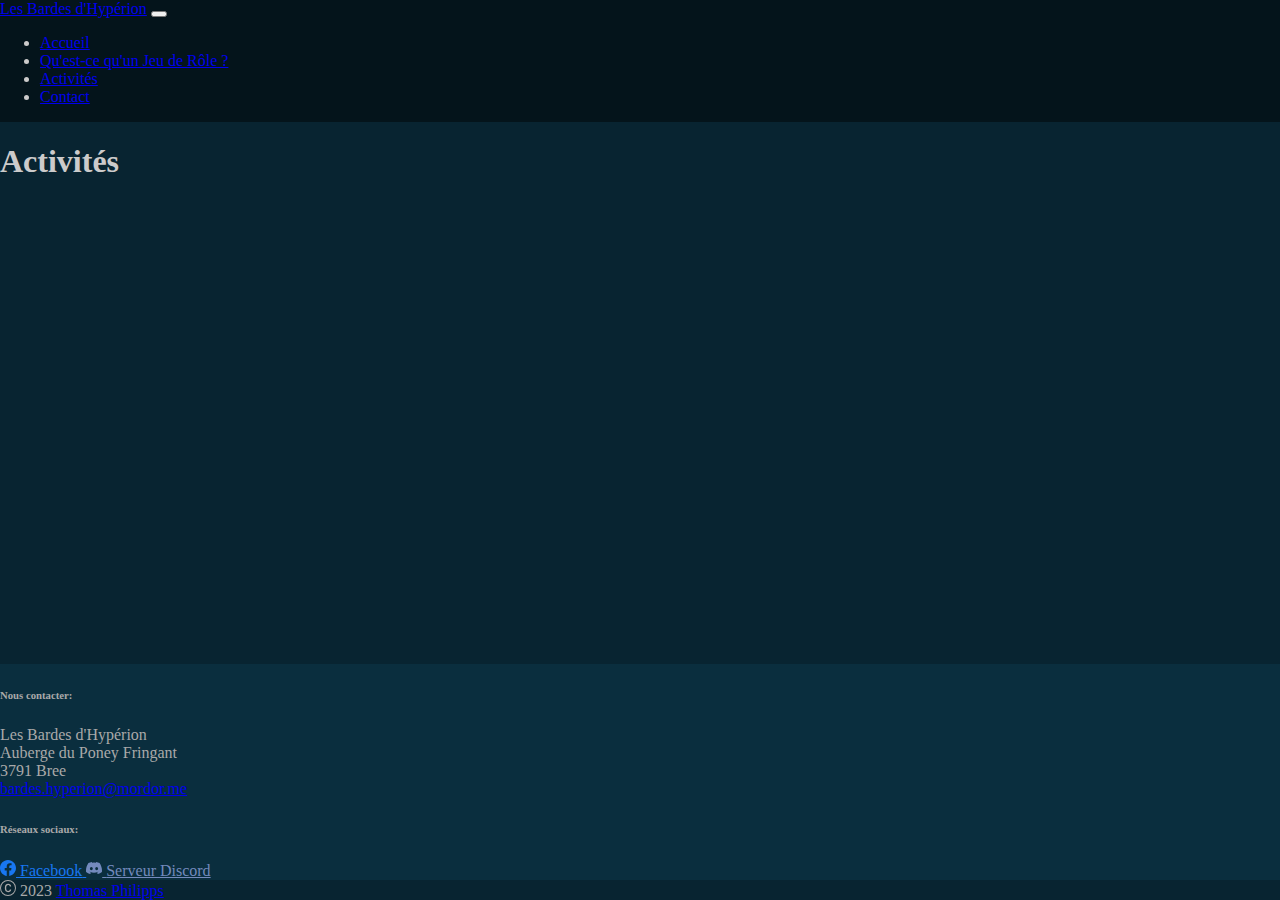
==== assets/HTML/activities.html @ 41e0e395 "Pages and CSS sheets to be created" ====
<!DOCTYPE html>
<html lang="fr">
  <head>
    <meta charset="UTF-8" />
    <meta name="viewport" content="width=device-width, initial-scale=1.0" />
    <meta name="author" content="Thomas Philipps" />
    <meta
      name="description"
      content="Association proposant de découvrir le monde du jeu de rôle (JDR). Aventuriers, bienvenue !"
    />
    <meta
      name="keywords"
      content="jdr, rpg, jeu de role, medieval-fantastique, science-fiction, enquête, horreur, magic, table de jeu, GN, grandeur nature"
    />

    <!-- Fonts -->
    <link rel="preconnect" href="https://fonts.googleapis.com" />
    <link rel="preconnect" href="https://fonts.gstatic.com" crossorigin />
    <link
      href="https://fonts.googleapis.com/css2?family=Tangerine:wght@700&display=swap"
      rel="stylesheet"
    />
    <!-- End fonts -->

    <title>Les Bardes d'Hypérion</title>

    <!-- Bootstrap -->
    <link
      href="https://cdn.jsdelivr.net/npm/bootstrap@5.3.0-alpha3/dist/css/bootstrap.min.css"
      rel="stylesheet"
      integrity="sha384-KK94CHFLLe+nY2dmCWGMq91rCGa5gtU4mk92HdvYe+M/SXH301p5ILy+dN9+nJOZ"
      crossorigin="anonymous"
    />

    <!-- Specific styles -->
    <link rel="stylesheet" href="../CSS/activities.css" />
  </head>
  <body>
    <header class="sticky-top">
      <!-- Navigation -->
      <nav class="container navbar navbar-dark navbar-expand-lg">
        <div class="container-fluid justify-content-space-between">
          <a href="../../index.html" class="navbar-brand fw-bolder">Les Bardes d'Hypérion</a>
          <button
            class="navbar-toggler"
            type="button"
            data-bs-toggle="collapse"
            data-bs-target="#navbarSupportedContent"
            aria-controls="navbarSupportedContent"
            aria-expanded="false"
            aria-label="Toggle navigation"
          >
            <span class="navbar-toggler-icon"></span>
          </button>
          <div class="collapse navbar-collapse" id="navbarSupportedContent">
            <ul class="navbar-nav me-auto mb-2 mb-lg-0">
              <li class="nav-item"><a href="../../index.html" class="nav-link">Accueil</a></li>
              <li class="nav-item">
                <a href="./roleplay.html" class="nav-link">Qu'est-ce qu'un Jeu de Rôle ?</a>
              </li>
              <li class="nav-item"><a href="./activities.html" class="nav-link active">Activités</a></li>
              <li class="nav-item"><a href="./contact.html" class="nav-link">Contact</a></li>
            </ul>
          </div>
        </div>
      </nav>
      <!-- Fin navigation -->
    </header>

    <!-- Contenu principal -->
    <main class="container-lg">
      <div class="row">
        <h1 class="index-title text-center">
          <span class="lettrine">A</span>ctivités
        </h1>
      </div>
    </main>
    <!-- Fin contenu principal -->

    <!-- Footer -->
    <footer class="text-center mb-0 mt-3 pt-4">
      <div class="container border-top">
        <div class="row align-items-top col-lg pt-3">
          <div class="col-sm small pb-3">
            <h6>Nous contacter:</h6>
            <p class="pt-2">
              Les Bardes d'Hypérion<br />
              Auberge du Poney Fringant<br />
              3791 Bree<br />
              <a class="text-decoration-none fw-bold" href="mailto:bardes.hyperion@mordor.me"
                >bardes.hyperion@mordor.me
              </a>
            </p>
          </div>
          <div class="col-sm small pb-3">
            <h6>Réseaux sociaux:</h6>
            <div class="container pt-2">
              <a
                class="nav-link pb-2"
                href="http://www.facebook.com"
                target="_blank"
                rel="noopener noreferrer"
                style="color: #1877f2"
              >
                <svg
                  xmlns="http://www.w3.org/2000/svg"
                  width="16"
                  height="16"
                  fill="currentColor"
                  class="bi bi-facebook lh-2"
                  viewBox="0 0 16 16"
                >
                  <path
                    d="M16 8.049c0-4.446-3.582-8.05-8-8.05C3.58 0-.002 3.603-.002 8.05c0 4.017 2.926 7.347 6.75 7.951v-5.625h-2.03V8.05H6.75V6.275c0-2.017 1.195-3.131 3.022-3.131.876 0 1.791.157 1.791.157v1.98h-1.009c-.993 0-1.303.621-1.303 1.258v1.51h2.218l-.354 2.326H9.25V16c3.824-.604 6.75-3.934 6.75-7.951z"
                  />
                </svg>
                <span class="fw-bold">Facebook</span>
              </a>
              <a
                class="nav-link pb-2"
                href="http://www.discord.com"
                target="_blank"
                rel="noopener noreferrer"
                style="color: #738abd"
              >
                <svg
                  xmlns="http://www.w3.org/2000/svg"
                  width="16"
                  height="16"
                  fill="currentColor"
                  class="bi bi-discord"
                  viewBox="0 0 16 16"
                >
                  <path
                    d="M13.545 2.907a13.227 13.227 0 0 0-3.257-1.011.05.05 0 0 0-.052.025c-.141.25-.297.577-.406.833a12.19 12.19 0 0 0-3.658 0 8.258 8.258 0 0 0-.412-.833.051.051 0 0 0-.052-.025c-1.125.194-2.22.534-3.257 1.011a.041.041 0 0 0-.021.018C.356 6.024-.213 9.047.066 12.032c.001.014.01.028.021.037a13.276 13.276 0 0 0 3.995 2.02.05.05 0 0 0 .056-.019c.308-.42.582-.863.818-1.329a.05.05 0 0 0-.01-.059.051.051 0 0 0-.018-.011 8.875 8.875 0 0 1-1.248-.595.05.05 0 0 1-.02-.066.051.051 0 0 1 .015-.019c.084-.063.168-.129.248-.195a.05.05 0 0 1 .051-.007c2.619 1.196 5.454 1.196 8.041 0a.052.052 0 0 1 .053.007c.08.066.164.132.248.195a.051.051 0 0 1-.004.085 8.254 8.254 0 0 1-1.249.594.05.05 0 0 0-.03.03.052.052 0 0 0 .003.041c.24.465.515.909.817 1.329a.05.05 0 0 0 .056.019 13.235 13.235 0 0 0 4.001-2.02.049.049 0 0 0 .021-.037c.334-3.451-.559-6.449-2.366-9.106a.034.034 0 0 0-.02-.019Zm-8.198 7.307c-.789 0-1.438-.724-1.438-1.612 0-.889.637-1.613 1.438-1.613.807 0 1.45.73 1.438 1.613 0 .888-.637 1.612-1.438 1.612Zm5.316 0c-.788 0-1.438-.724-1.438-1.612 0-.889.637-1.613 1.438-1.613.807 0 1.451.73 1.438 1.613 0 .888-.631 1.612-1.438 1.612Z"
                  />
                </svg>
                <span class="fw-bold">Serveur Discord</span>
              </a>
            </div>
          </div>
        </div>
      </div>
      <div class="copyright py-2 small">
        <svg
          xmlns="http://www.w3.org/2000/svg"
          width="16"
          height="16"
          fill="currentColor"
          class="bi bi-c-circle"
          viewBox="0 0 16 16"
        >
          <path
            d="M1 8a7 7 0 1 0 14 0A7 7 0 0 0 1 8Zm15 0A8 8 0 1 1 0 8a8 8 0 0 1 16 0ZM8.146 4.992c-1.212 0-1.927.92-1.927 2.502v1.06c0 1.571.703 2.462 1.927 2.462.979 0 1.641-.586 1.729-1.418h1.295v.093c-.1 1.448-1.354 2.467-3.03 2.467-2.091 0-3.269-1.336-3.269-3.603V7.482c0-2.261 1.201-3.638 3.27-3.638 1.681 0 2.935 1.054 3.029 2.572v.088H9.875c-.088-.879-.768-1.512-1.729-1.512Z"
          />
        </svg>
        2023
        <a class="text-decoration-none fw-bold" href="mailto:thomas.philipps@gmail.com"
          >Thomas Philipps</a
        >
      </div>
    </footer>
    <!-- Fin footer -->

    <!-- Bootsrap script -->
    <script
      src="https://cdn.jsdelivr.net/npm/bootstrap@5.3.0-alpha3/dist/js/bootstrap.bundle.min.js"
      integrity="sha384-ENjdO4Dr2bkBIFxQpeoTz1HIcje39Wm4jDKdf19U8gI4ddQ3GYNS7NTKfAdVQSZe"
      crossorigin="anonymous"
    ></script>
  </body>
</html>
---- assets/CSS/activities.css ----
@import "./main.css";/*# sourceMappingURL=activities.css.map */
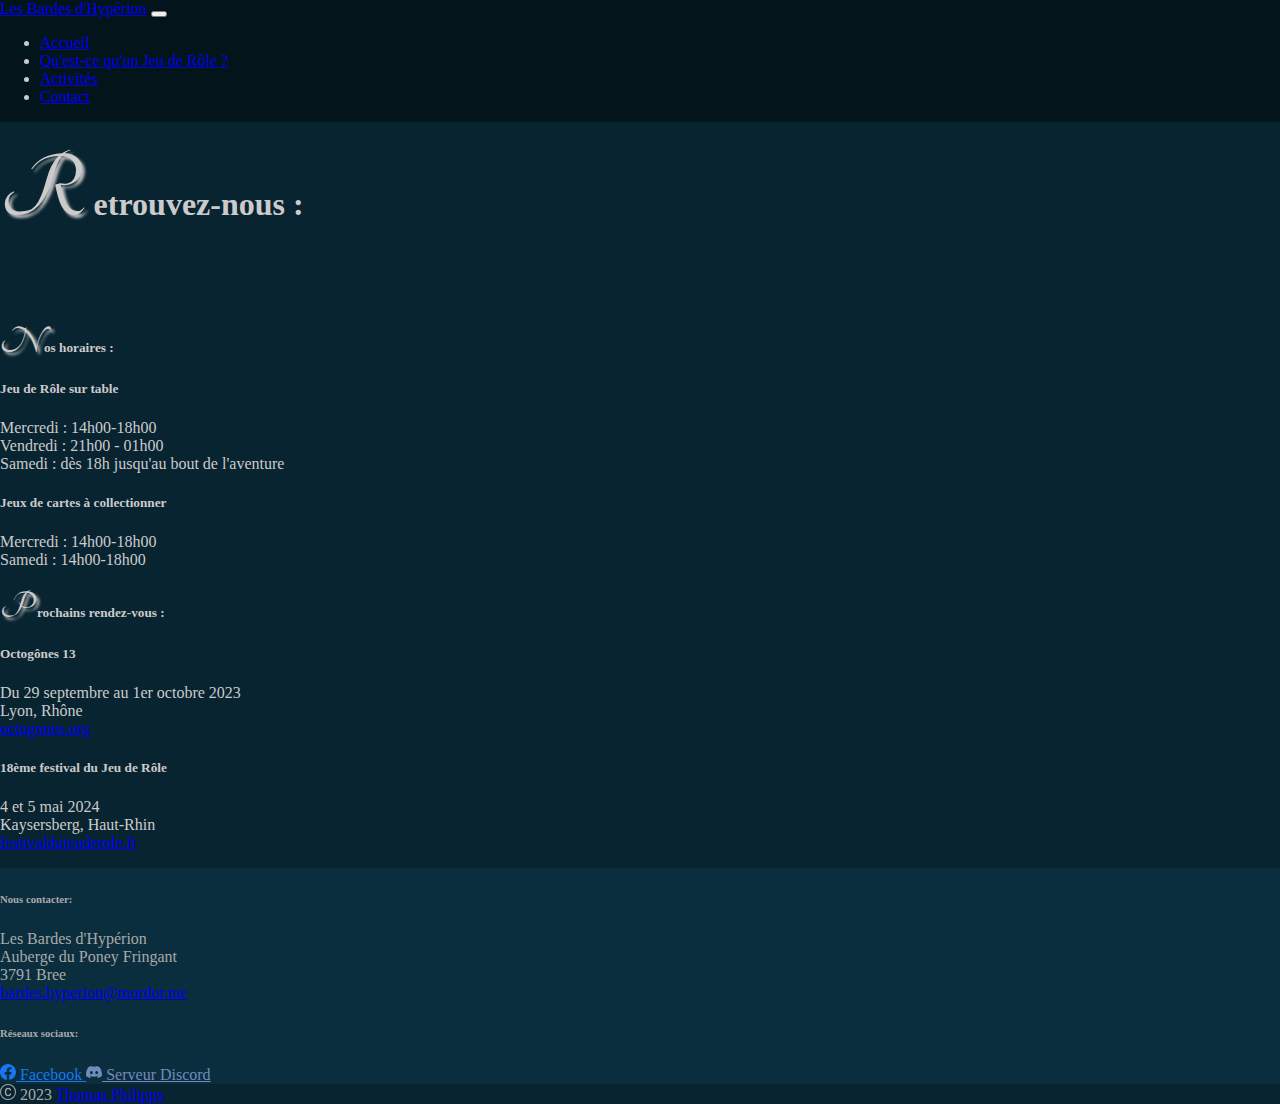
==== commit 688f16c1: "Activities page + CSS + removed useless CSS class" ====
--- a/assets/HTML/activities.html
+++ b/assets/HTML/activities.html
@@ -58,7 +58,9 @@
               <li class="nav-item">
                 <a href="./roleplay.html" class="nav-link">Qu'est-ce qu'un Jeu de Rôle ?</a>
               </li>
-              <li class="nav-item"><a href="./activities.html" class="nav-link active">Activités</a></li>
+              <li class="nav-item">
+                <a href="./activities.html" class="nav-link active">Activités</a>
+              </li>
               <li class="nav-item"><a href="./contact.html" class="nav-link">Contact</a></li>
             </ul>
           </div>
@@ -70,9 +72,61 @@
     <!-- Contenu principal -->
     <main class="container-lg">
       <div class="row">
-        <h1 class="index-title text-center">
-          <span class="lettrine">A</span>ctivités
-        </h1>
+        <h1 class="main-title text-center"><span class="lettrine">R</span>etrouvez-nous&nbsp;:</h1>
+      </div>
+      <div class="row g-3 justify-content-center">
+        <div class="col-sm-6">
+          <div class="card h-100 text-center">
+            <div class="card-body">
+              <div class="card-header">
+                <h5 class="card-title">
+                  <span class="lettrine">N</span>os horaires&nbsp;:
+                </h5>
+              </div>
+              <h5 class="card-title">Jeu de Rôle sur table</h5>
+              <p class="card-text">
+                Mercredi : 14h00-18h00<br />
+                Vendredi : 21h00 - 01h00 <br />
+                Samedi : dès 18h jusqu'au bout de l'aventure
+              </p>
+              <h5 class="card-title">Jeux de cartes à collectionner</h5>
+              <p class="card-text">
+                Mercredi : 14h00-18h00<br />
+                Samedi : 14h00-18h00
+              </p>
+            </div>
+          </div>
+        </div>
+        <div class="col-sm-6">
+          <div class="card h-100 text-center">
+            <div class="card-body">
+              <div class="card-header">
+                <h5 class="card-title">
+                  <span class="lettrine">P</span>rochains rendez-vous&nbsp;:
+                </h5>
+              </div>
+              <h5 class="card-title">Octogônes 13</h5>
+              <p class="pb-3">
+                Du 29 septembre au 1er octobre 2023 <br />
+                Lyon, Rhône <br />
+                <a href="https://octogones.org/" target="_blank" rel="noopener noreferrer"
+                  >octogones.org</a
+                >
+              </p>
+              <h5 class="card-title">18ème festival du Jeu de Rôle</h5>
+              <p class="pb-3">
+                4 et 5 mai 2024 <br />
+                Kaysersberg, Haut-Rhin <br />
+                <a
+                  href="https://www.festivaldujeuderole.fr/"
+                  target="_blank"
+                  rel="noopener noreferrer"
+                  >festivaldujeuderole.fr</a
+                >
+              </p>
+            </div>
+          </div>
+        </div>
       </div>
     </main>
     <!-- Fin contenu principal -->
--- a/assets/CSS/activities.css
+++ b/assets/CSS/activities.css
@@ -1 +1,9 @@
-@import "./main.css";/*# sourceMappingURL=activities.css.map */+@import "./main.css";
+h5 .lettrine {
+  float: none;
+}
+
+.card-header {
+  background: none;
+  color: #0a2e3e;
+}/*# sourceMappingURL=activities.css.map */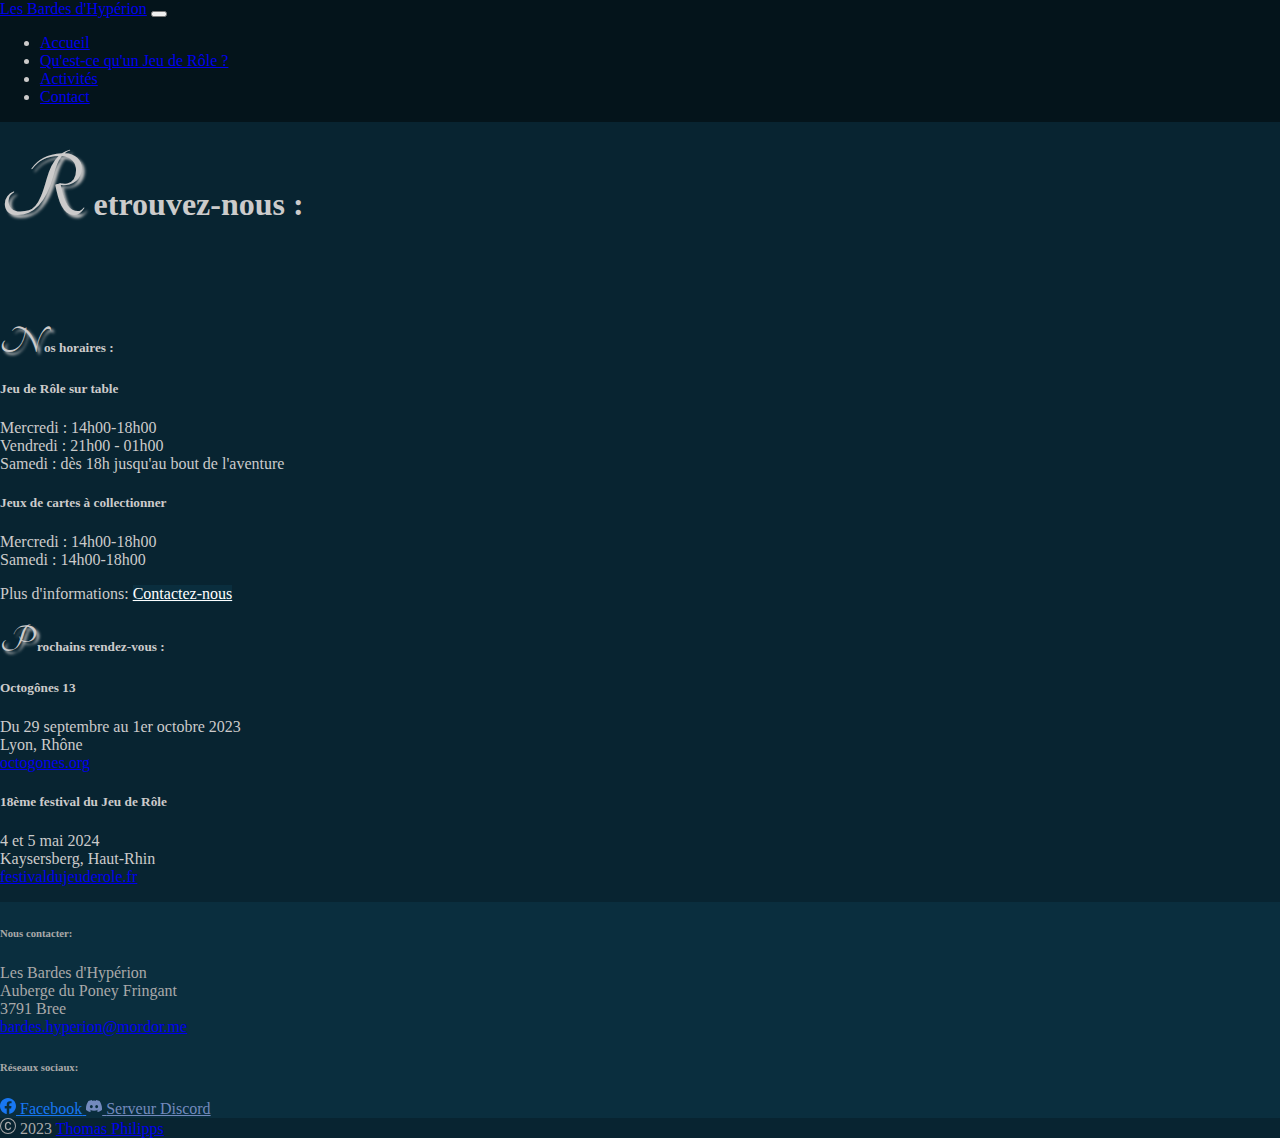
==== commit c33733d7: "added link to contact page" ====
--- a/assets/HTML/activities.html
+++ b/assets/HTML/activities.html
@@ -77,11 +77,9 @@
       <div class="row g-3 justify-content-center">
         <div class="col-sm-6">
           <div class="card h-100 text-center">
-            <div class="card-body">
+            <div class="card-body d-flex flex-column">
               <div class="card-header">
-                <h5 class="card-title">
-                  <span class="lettrine">N</span>os horaires&nbsp;:
-                </h5>
+                <h5 class="card-title"><span class="lettrine">N</span>os horaires&nbsp;:</h5>
               </div>
               <h5 class="card-title">Jeu de Rôle sur table</h5>
               <p class="card-text">
@@ -93,6 +91,10 @@
               <p class="card-text">
                 Mercredi : 14h00-18h00<br />
                 Samedi : 14h00-18h00
+              </p>
+              <p class="mt-auto">
+                Plus d'informations:
+                <a href="./contact.html" class="btn btn-sm">Contactez-nous</a>
               </p>
             </div>
           </div>
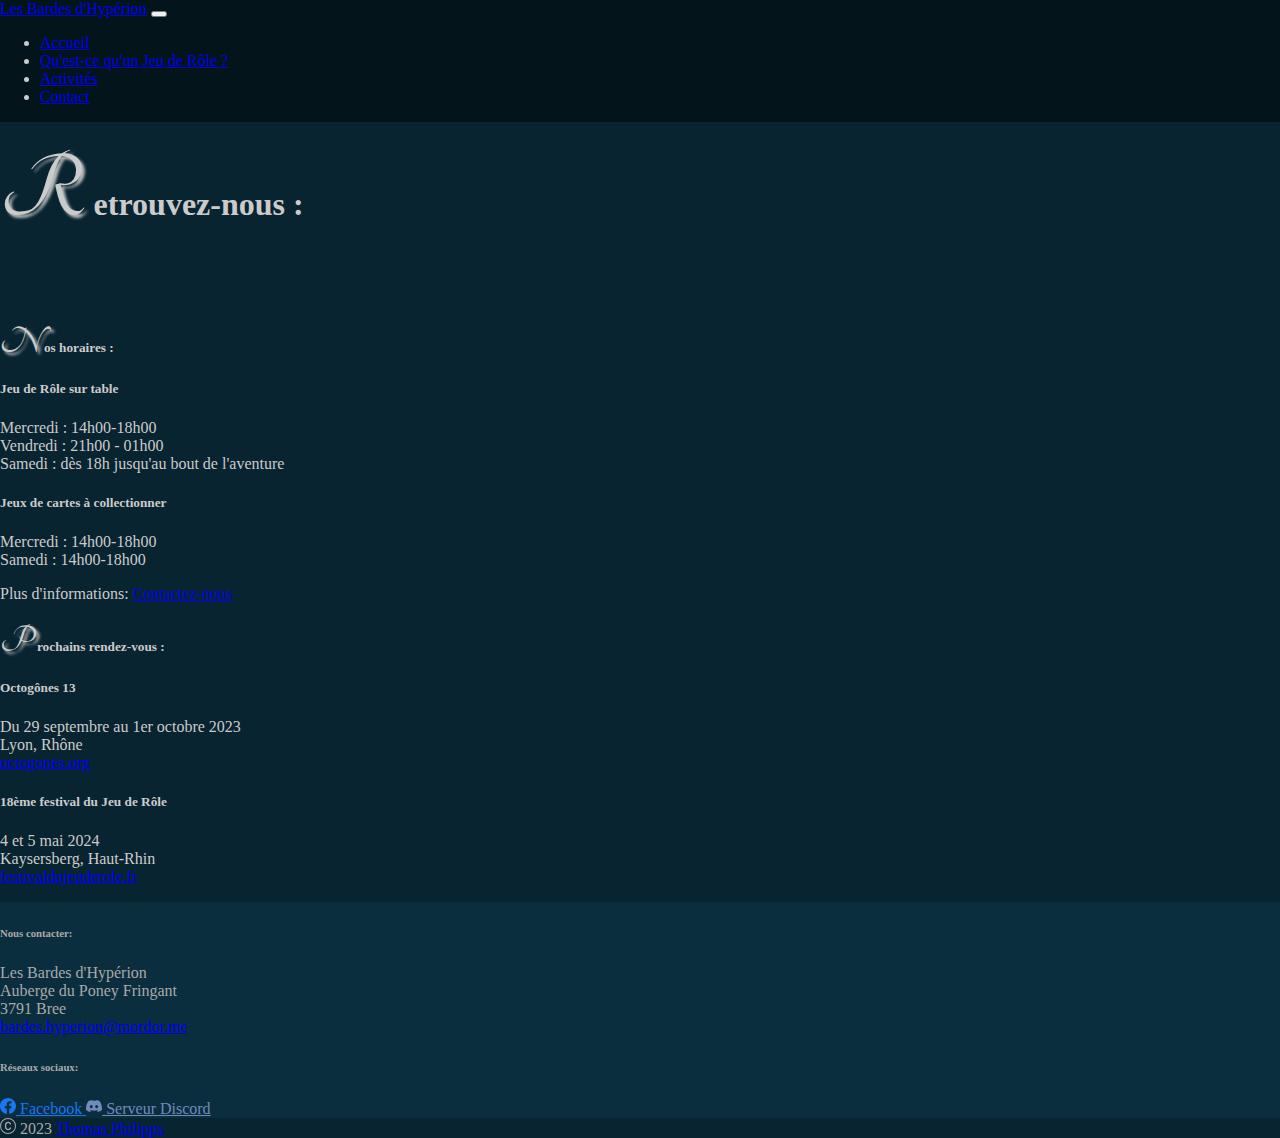
==== commit 8692fad1: "[HOTFIX] buttons visibility" ====
--- a/assets/HTML/activities.html
+++ b/assets/HTML/activities.html
@@ -94,7 +94,7 @@
               </p>
               <p class="mt-auto">
                 Plus d'informations:
-                <a href="./contact.html" class="btn btn-sm">Contactez-nous</a>
+                <a href="./contact.html" class="btn btn-sm btn-primary">Contactez-nous</a>
               </p>
             </div>
           </div>
